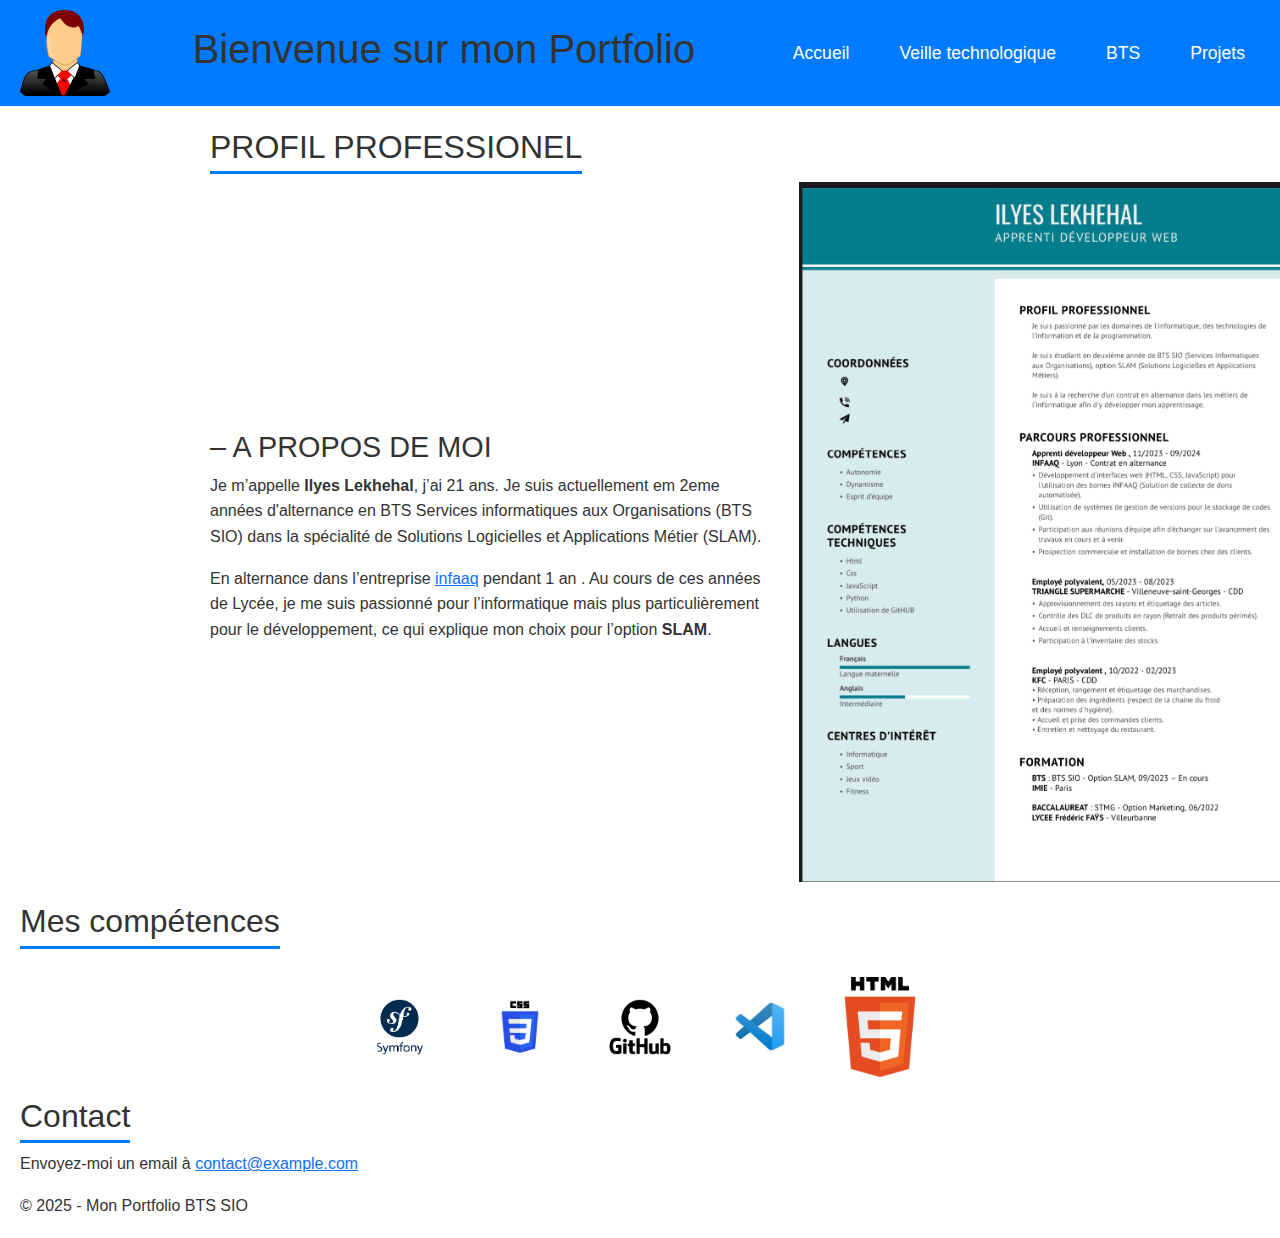
==== html/index.html @ 9fc5680e "Déploiement" ====
<!DOCTYPE html>
<html lang="fr">
  <head>
    <meta charset="UTF-8" />
    <meta name="viewport" content="width=device-width, initial-scale=1.0" />
    <title>Portfolio BTS SIO</title>
    <link href="https://cdn.jsdelivr.net/npm/bootstrap@5.3.0/dist/css/bootstrap.min.css" rel="stylesheet">
    <link rel="stylesheet" href="styles.css" />
    <link rel="preconnect" href="https://fonts.googleapis.com" />
    <link rel="preconnect" href="https://fonts.gstatic.com" crossorigin />
    <link
      href="https://fonts.googleapis.com/css2?family=Poppins:wght@300;400;500;600&display=swap"
      rel="stylesheet"
    />
    <link
      rel="stylesheet"
      href="https://cdnjs.cloudflare.com/ajax/libs/font-awesome/4.7.0/css/font-awesome.min.css"
      integrity="sha512-SfTiTlX6kk+qitfevl/7LibUOeJWlt9rbyDn92a1DqWOw9vWG2MFoays0sgObmWazO5BQPiFucnnEAjpAB+/Sw=="
      crossorigin="anonymous"
      referrerpolicy="no-referrer"
      />
  </head>
  <body>
    <header class="header">
      <div class="container">
        <div class="navbar">
          <div class="logo">
            <img src="businessman-310819_1280.webp" width="90" />
          </div>
          <h1>Bienvenue sur mon Portfolio</h1>
          <nav>
            <ul>
              <li><a href="#about">Accueil</a></li>
              <li><a href="veille.html">Veille technologique</a></li>
              <li><a href="bts.html">BTS</a></li>
              <li><a href="projets.html">Projets</a></li>
            </ul>
          </nav>
        </div>
      </div>
    </header>
    </a></li>
        </ul>
        <div class="container mt-5">
          <!-- Profil -->
          <h2 class="section-title">PROFIL PROFESSIONEL</h2>     
          <div class="row align-items-center">
              <div class="col-md-8">
                  <h3 class="mt-4">– A PROPOS DE MOI</h3>
                  <p>Je m’appelle <strong>Ilyes Lekhehal</strong>, j’ai 21 ans. Je suis actuellement em 2eme années 
                      d'alternance en BTS Services informatiques aux Organisations (BTS SIO)
                      dans la spécialité de Solutions Logicielles et Applications Métier (SLAM).
                  </p>
                  <p>En alternance dans l’entreprise <a href="https://infaaq.fr/">infaaq</a> pendant 1 an .
                      Au cours de ces années de Lycée, je me suis passionné pour l’informatique mais plus particulièrement pour le développement, 
                      ce qui explique mon choix pour l’option <strong>SLAM</strong>.
                  </p>
              </div>
              <div class="col-md-4 text-center">
                  <img src="CV.jpg" alt="Photo de profil" class="profile-img">
              </div>
          </div>     
         
      </div>

      <h2>Mes compétences</h2>
      <div class="container2"


       <img src="html logo.png" alt="">
      <img src="symfony.png" alt="">
      <img src="CSS-Logo-2011.png" alt="">
      <img src="Github.png" alt="">
      <img src="vscodelogo.jpg" alt="">
      <img src="html logo.png" alt="">
       </div>


   
     
      <!-- Bootstrap JS -->
      
      
      <section id="contact">
        <h2>Contact</h2>
        <p>
          Envoyez-moi un email à
        <a href="mailto:contact@example.com">contact@example.com</a>
      </p>
    </section>
    
    <footer>
      <p>&copy; 2025 - Mon Portfolio BTS SIO</p>
    </footer>

    
    <script src="https://cdn.jsdelivr.net/npm/bootstrap@5.3.0/dist/js/bootstrap.bundle.min.js"></script>
  </body>
</html>
---- html/styles.css ----
.navbar {
  display: flex;
  align-items: center;
  justify-content: space-between;
  padding: 15px 30px;
  background-color: #007bff; /* Bleu vif */
  color: white;
  border-radius: 0; /* Supprime les bords arrondis */
  width: 100%;
  position: fixed; /* Fixe en haut de l'écran */
  top: 0;
  left: 0;
  z-index: 1000; /* Toujours au-dessus du contenu */
}

.container {
  width: 100%;
  max-width: 1200px;
  margin: auto;
}

nav ul {
  list-style: none;
  display: flex;
  gap: 20px; /* Espacement entre les liens */
  padding: 0;
  margin: 0;
}

nav ul li a {
  text-decoration: none;
  color: white;
  font-size: 1.1rem;
  font-weight: bold;
  padding: 10px 15px;
  transition: 0.3s;
}

nav ul li a:hover {
  background-color: #0056b3;
  border-radius: 5px;
}

.navbar {
  background-color: #007bff; /* Bleu */
  padding: 10px 20px;
  display: flex;
  justify-content: space-between;
  align-items: center;
}

.navbar a {
  color: white;
  text-decoration: none;
  padding: 10px 15px;
  font-weight: normal; /* Suppression du gras */
}

.navbar a:hover {
  background-color: rgba(255, 255, 255, 0.2);
  border-radius: 5px;
}






/* Général */
body {
  
  line-height: 1.6;
  color: #333;
  margin: 0;
  padding: 0;
}

/* Conteneur principal */
.container {
  max-width: 900px;
  margin: auto;
  padding: 20px;
}

/* Titres */
h2, h3 {
  font-weight: normal;
}

h2 {
  font-size: 2rem;
  border-bottom: 3px solid #007bff;
  padding-bottom: 5px;
  display: inline-block;
}

h3 {
  font-size: 1.8rem;
  margin-top: 30px;
}

/* Image de profil */
.profile-img {
  width: 500px;
  height: 700px;

  
}


ul {
  list-style-type: none;
  padding: 0;
}



body {
  font-family: Arial, sans-serif;
  margin: 20px;
  line-height: 1.6;
}

h1, h2, h3 {
  color: #333;
}

ul {
  list-style-type: none;
  padding: 0;
  margin: 10px 0;
}

.container2 {
  display: flex;
  justify-content: center;
  align-items: center;
  flex-wrap: wrap; /* Permet le retour à la ligne si nécessaire */
  gap: 20px; /* Espacement entre les images */
  padding: 20px;
}

.container2 img {
  width: 100px; /* Ajuste la taille des images */
  height: auto;
}
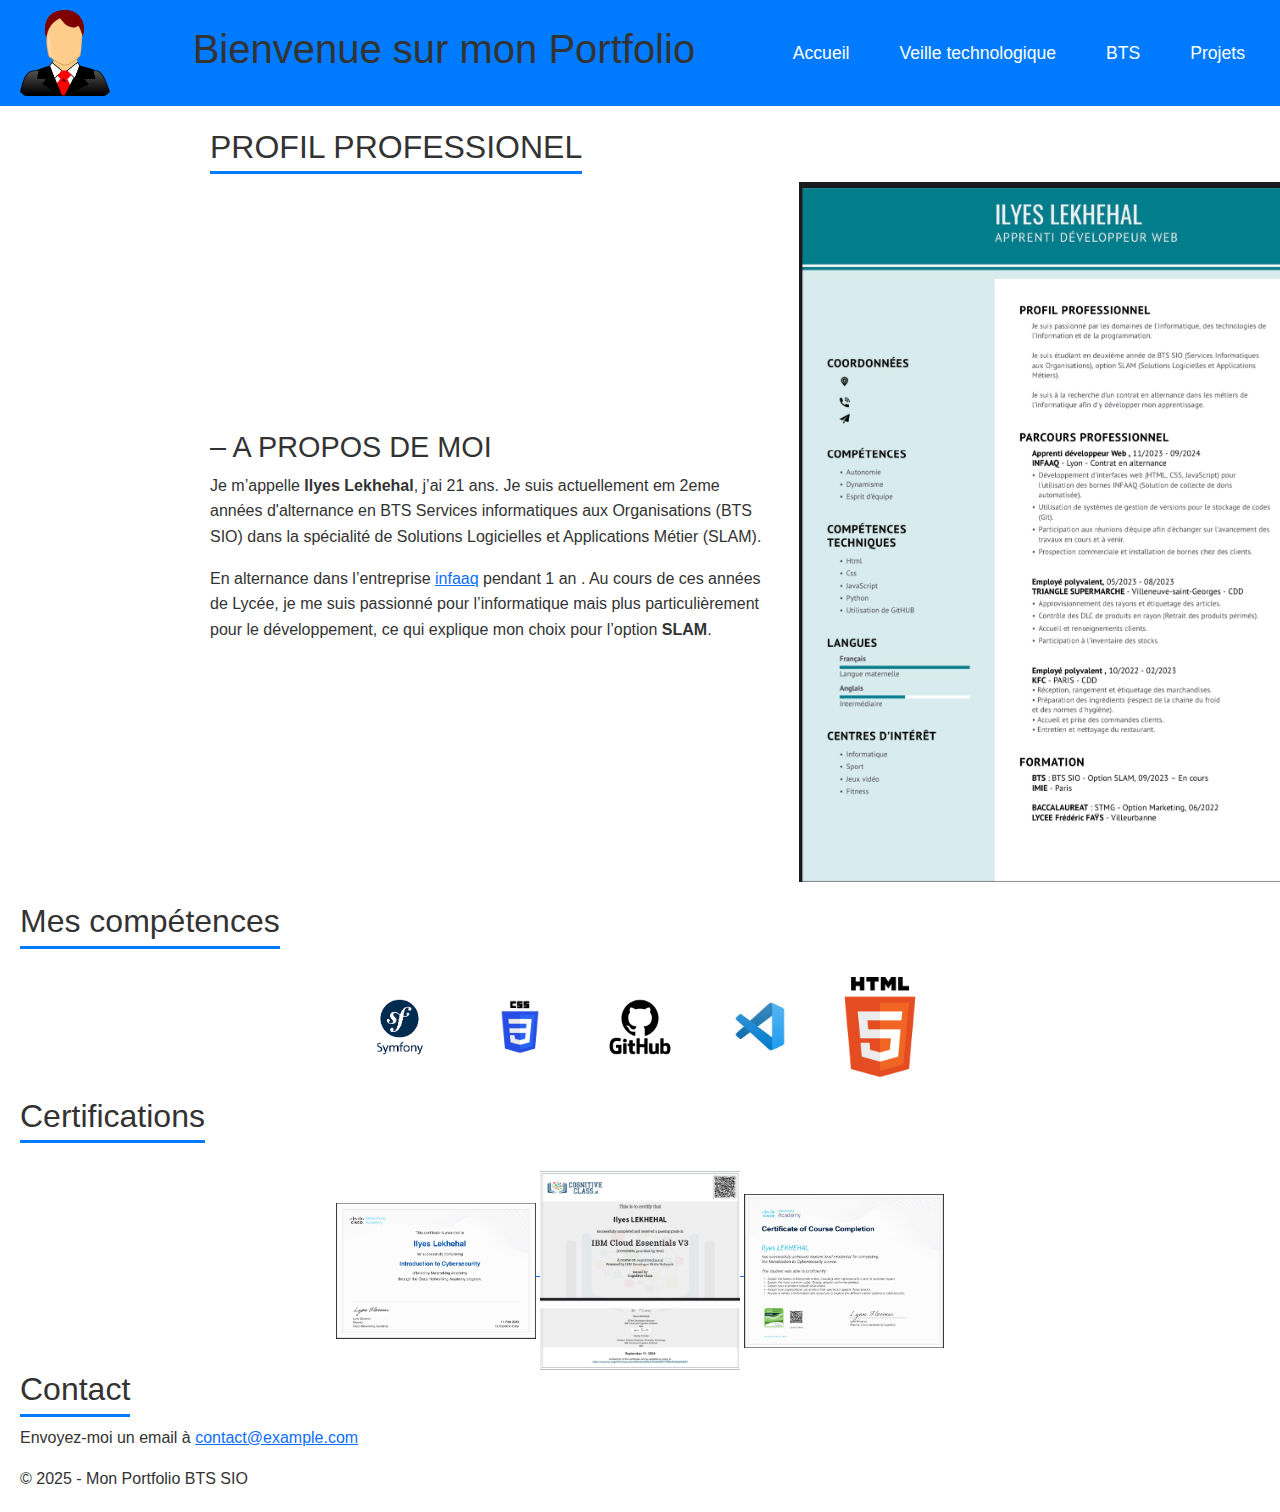
==== commit df7161a1: "Mise à jour de l'affichage des certifications" ====
--- a/html/index.html
+++ b/html/index.html
@@ -59,6 +59,11 @@
               <div class="col-md-4 text-center">
                   <img src="CV.jpg" alt="Photo de profil" class="profile-img">
               </div>
+              <div id="img1" class="modal">
+                <a href="CV.jpg">
+                  <img src="CV.jpg" alt="Diplôme 3" class="image">
+                </div>
+            </a>
           </div>     
          
       </div>
@@ -77,7 +82,25 @@
 
 
    
-     
+     <h2>Certifications</h2>
+     <div class="image-container">
+      <a href="#img1">
+          <img src="diplome1.jpg"Image" class="image">
+          <img src="diplome2.jpg" alt="Diplôme 2" class="image">
+          <img src="diplome3.jpg" alt="Diplôme 3" class="image">
+      </a>
+  </div>
+  <!-- Modale CSS -->
+  <div id="img1" class="modal">
+      <a href="#" class="close">&times;</a>
+      <img src="diplome1.jpg" alt="Image agrandie">
+      <a href="#img2">
+        <img src="diplome2.jpg" alt="Diplôme 2" class="image">
+    </a>
+    <a href="#img3">
+        <img src="diplome3.jpg" alt="Diplôme 3" class="image">
+    </a>
+  </div>
       <!-- Bootstrap JS -->
       
       
--- a/html/styles.css
+++ b/html/styles.css
@@ -105,7 +105,11 @@
   height: 700px;
 
   
-}
+
+  
+}
+
+
 
 
 ul {
@@ -131,6 +135,7 @@
   margin: 10px 0;
 }
 
+
 .container2 {
   display: flex;
   justify-content: center;
@@ -144,3 +149,103 @@
   width: 100px; /* Ajuste la taille des images */
   height: auto;
 }
+
+
+
+
+
+.image {
+  width: 300px;
+  height: auto;
+  cursor: pointer;
+  transition: transform 0.3s ease;
+}
+
+.image:hover {
+  transform: scale(1.1);
+}
+
+/* Fenêtre modale */
+.modal {
+  position: fixed;
+  top: 0;
+  left: 0;
+  width: 100%;
+  height: 100%;
+  background: rgba(0, 0, 0, 0.8);
+  display: flex;
+  align-items: center;
+  justify-content: center;
+  opacity: 0;
+  pointer-events: none;
+  transition: opacity 0.3s ease;
+}
+
+/* Affichage de la modale lorsque ciblée */
+.modal:target {
+  opacity: 1;
+  pointer-events: auto;
+}
+
+.modal img {
+  max-width: 90%;
+  max-height: 90%;
+  border-radius: 10px;
+}
+
+/* Bouton de fermeture */
+.close {
+  position: absolute;
+  top: 20px;
+  right: 30px;
+  font-size: 30px;
+  color: white;
+  text-decoration: none;
+  font-weight: bold;
+}
+
+
+.image-container {
+    display: flex;
+    gap: 10px;
+    justify-content: center; /* Centre les images */
+    gap: 500px; /* Espace entre les images */
+    margin-top: 20px;
+}
+
+.image {
+    width: 200px;
+    height: auto;
+    cursor: pointer;
+}
+
+/* Modale */
+.modal {
+    display: none;
+    position: fixed;
+    top: 0;
+    left: 0;
+    width: 100%;
+    height: 100%;
+    background: rgba(0, 0, 0, 0.8);
+    justify-content: center;
+    align-items: center;
+}
+
+.modal img {
+    max-width: 80%;
+    max-height: 80%;
+}
+
+.modal:target {
+    display: flex;
+}
+
+.close {
+    position: absolute;
+    top: 20px;
+    right: 20px;
+    color: white;
+    font-size: 30px;
+    text-decoration: none;
+}
